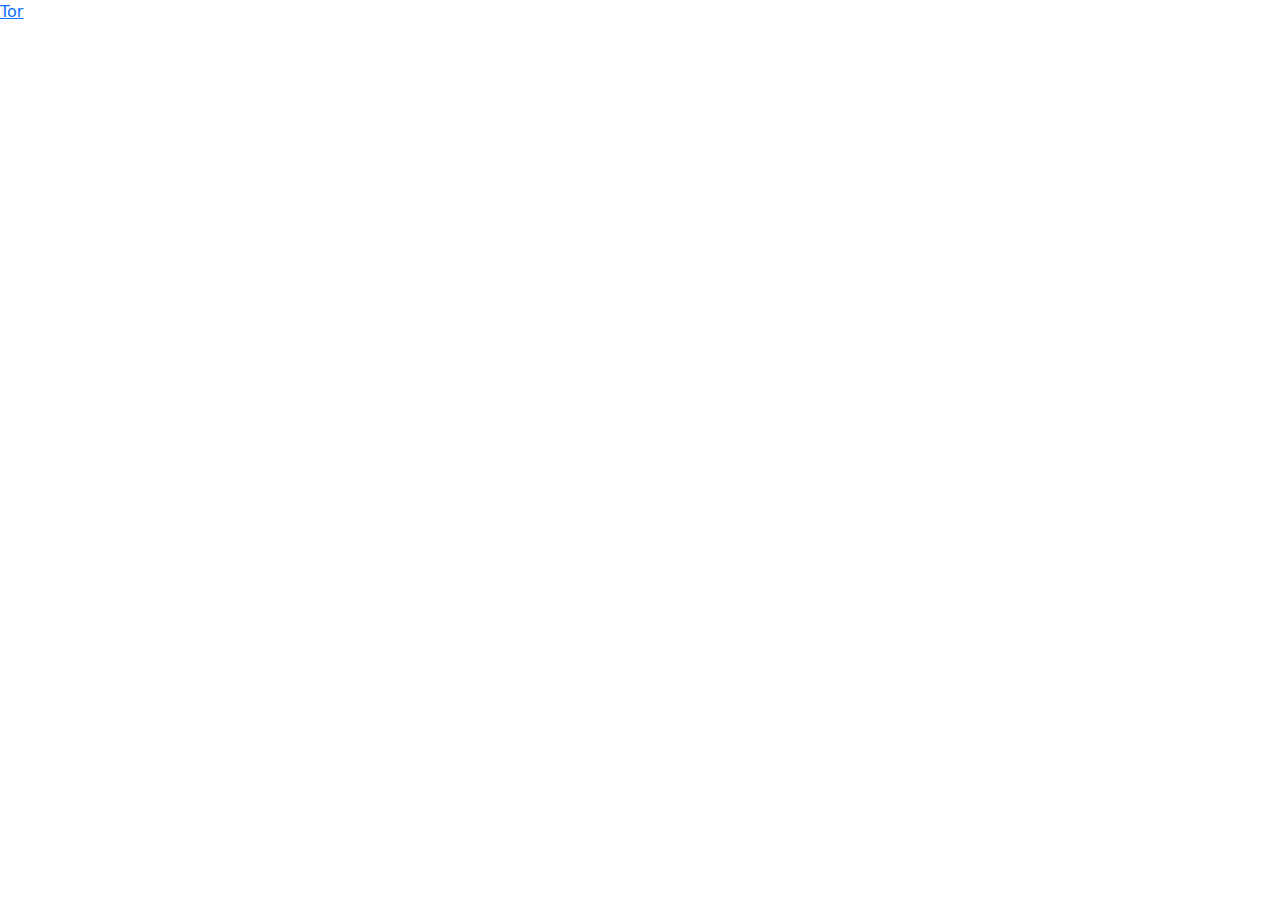
==== index.html @ 8212f5b0 "Create index.html" ====
<!DOCTYPE html>
<html>
<head>
	<title>Ссылки на проэкты</title>
  <link rel="stylesheet" type="text/css" href="https://cdn.jsdelivr.net/npm/bootstrap@5.1.3/dist/css/bootstrap.min.css">
	<link rel="stylesheet" href="https://cdn.jsdelivr.net/npm/@fortawesome/fontawesome-free@5.15.4/css/fontawesome.min.css" crossorigin="anonymous">
</head>
<body>
  <a href="Tor is return!/tor.html">Tor</a>
</body>
</html>
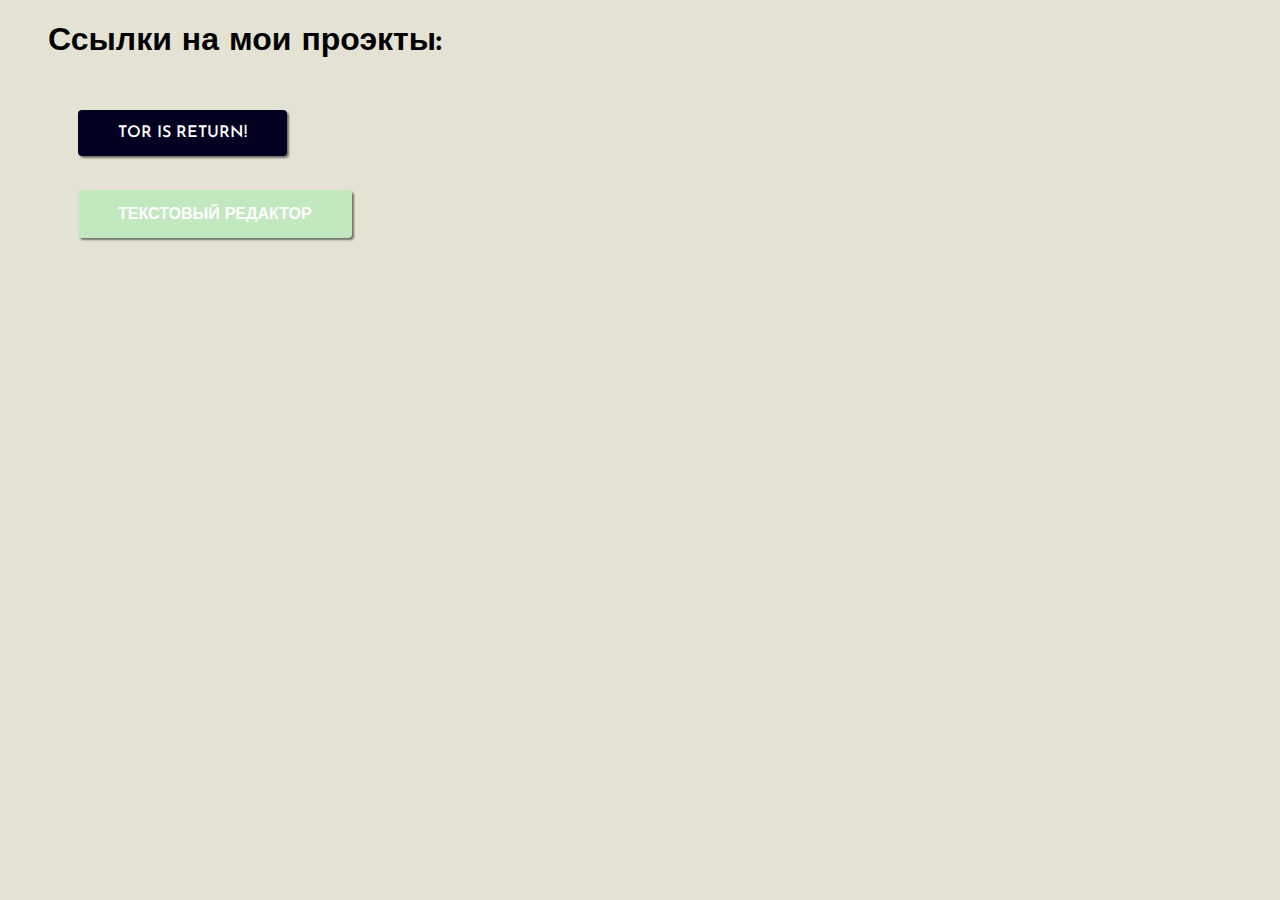
==== commit 5300a727: "Update index.html" ====
--- a/index.html
+++ b/index.html
@@ -1,11 +1,106 @@
 <!DOCTYPE html>
 <html>
 <head>
-	<title>Ссылки на проэкты</title>
-  <link rel="stylesheet" type="text/css" href="https://cdn.jsdelivr.net/npm/bootstrap@5.1.3/dist/css/bootstrap.min.css">
-	<link rel="stylesheet" href="https://cdn.jsdelivr.net/npm/@fortawesome/fontawesome-free@5.15.4/css/fontawesome.min.css" crossorigin="anonymous">
+	<title>Ссылки на мои проэкты</title>
 </head>
 <body>
-  <a href="Tor is return!/tor.html">Tor</a>
+	<style type="text/css">
+		@import url('https://fonts.googleapis.com/css?family=Josefin+Sans:400,600');
+
+body{
+  background-color: #E4E3D3;
+  font-family: 'Josefin Sans', sans-serif;
+}
+
+.container{
+  position:fixed;
+  display:flex;
+  justify-content:center;
+  align-items:center;
+  top: 0;
+  bottom: 0;
+  left: 0;
+  right: 0;
+  margin:auto;
+  flex-direction:column;
+}
+
+.heading{
+  text-align:center;
+  font-size:55px;
+  color:#2E2D4D;
+  margin:50px auto;
+}
+.btn, .btn2{
+  display:inline-block;
+  padding:15px 40px;
+  border-radius:4px;
+  box-shadow:2px 2px 2px rgba(0,0,0,0.5);
+  color:#fff;
+  font-weight:600;
+  text-transform:uppercase;
+  cursor:pointer;
+  margin:auto;
+  text-decoration:none;
+}
+.btn{
+  background-color: #020122;
+}
+.btn2{
+  background-color: #c1e8be;
+}
+.ripple{
+  position: relative;
+  overflow:hidden;
+  left: 30px;
+  margin-top: 30px;
+}
+
+.ripple-effect{
+  display:inline-block;
+  position: absolute;
+  top: 0;
+  left: 0;
+  height:0;
+  width:0;
+  border:2px solid rgba(255,255,255,0.3);
+  border-radius:5000px;
+  animation:ripple 1s ease forwards;
+  z-index:1;
+}
+.every{
+	margin-left: 40px;
+}
+@keyframes ripple{
+  0%{
+    transform:scale(0);
+  }
+  100%{
+    transform:scale(100);
+  }
+}
+	</style>
+<div class="every">
+	<h1>Ссылки на мои проэкты:</h1>
+
+		<a href="Tor is return!/tor.html" class="ripple btn">Tor is return!</a>
+		<br>
+		<a href="texteditor/texteditor.html" class="ripple btn2" >Текстовый редактор</a>
+</div>
+
+	<script type="text/javascript" src="jquery-3.6.0.min.js"></script>
+	<script type="text/javascript">
+		$(".ripple").on("click",function(event){
+$(this).append("<span class='ripple-effect'>");
+$(this).find(".ripple-effect").css({
+   left:event.pageX-$(this).position().left,
+    top:event.pageY-$(this).position().top
+  }).animate({
+    opacity: 0,
+  }, 1500, function() {
+   $(this).remove();
+  });
+});
+	</script>
 </body>
 </html>
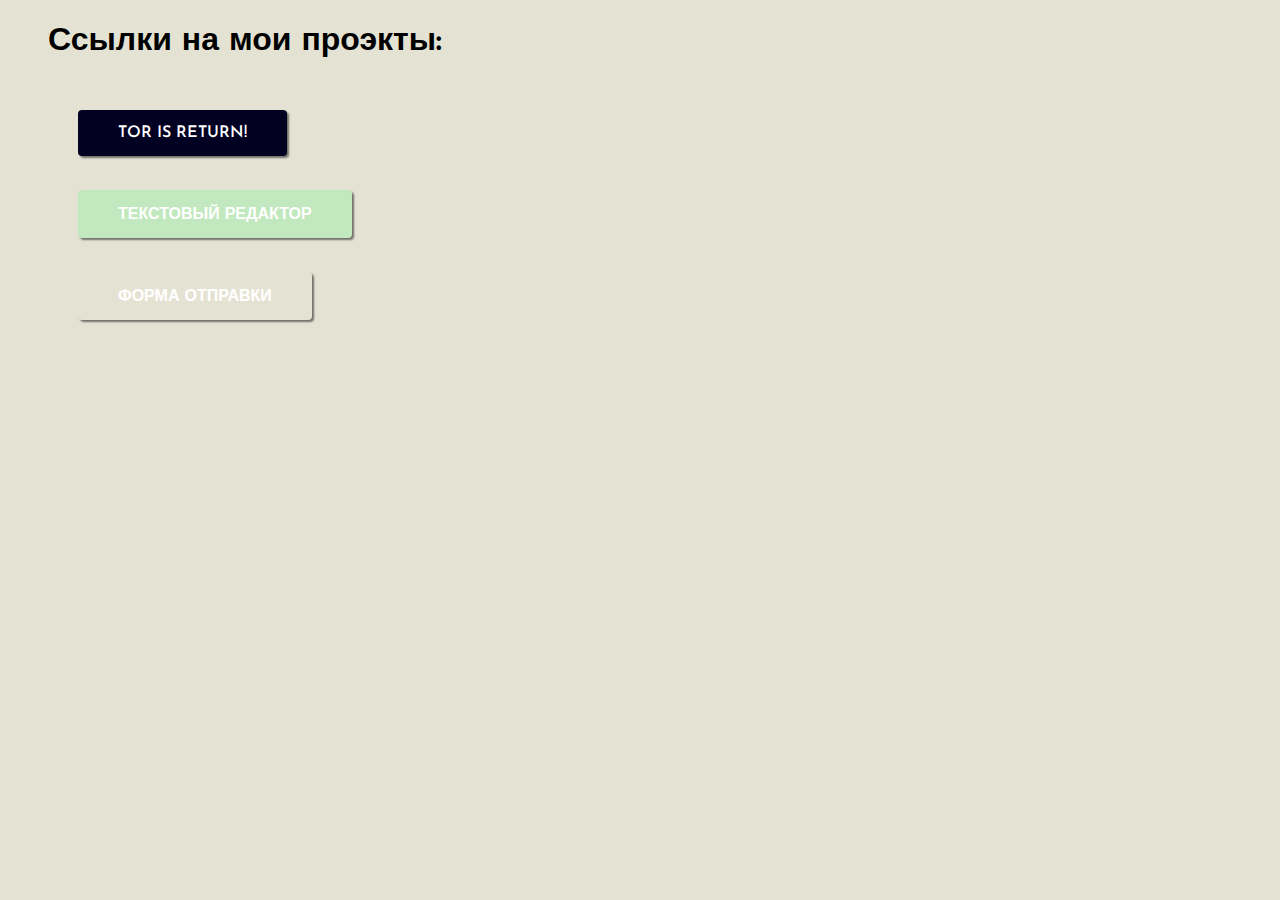
==== commit 45bcbab7: "Update index.html" ====
--- a/index.html
+++ b/index.html
@@ -2,6 +2,7 @@
 <html>
 <head>
 	<title>Ссылки на мои проэкты</title>
+	<script async src="https://pagead2.googlesyndication.com/pagead/js/adsbygoogle.js?client=ca-pub-4680536081401780" crossorigin="anonymous"></script>
 </head>
 <body>
 	<style type="text/css">
@@ -31,7 +32,7 @@
   color:#2E2D4D;
   margin:50px auto;
 }
-.btn, .btn2{
+.btn, .btn2, .btn3{
   display:inline-block;
   padding:15px 40px;
   border-radius:4px;
@@ -48,6 +49,9 @@
 }
 .btn2{
   background-color: #c1e8be;
+}
+btn3{
+  background-color: #e1e68e;
 }
 .ripple{
   position: relative;
@@ -86,6 +90,8 @@
 		<a href="Tor is return!/tor.html" class="ripple btn">Tor is return!</a>
 		<br>
 		<a href="texteditor/texteditor.html" class="ripple btn2" >Текстовый редактор</a>
+		<br>
+		<a href="form/form.html" class="ripple btn3" >Форма отправки</a>
 </div>
 
 	<script type="text/javascript" src="jquery-3.6.0.min.js"></script>
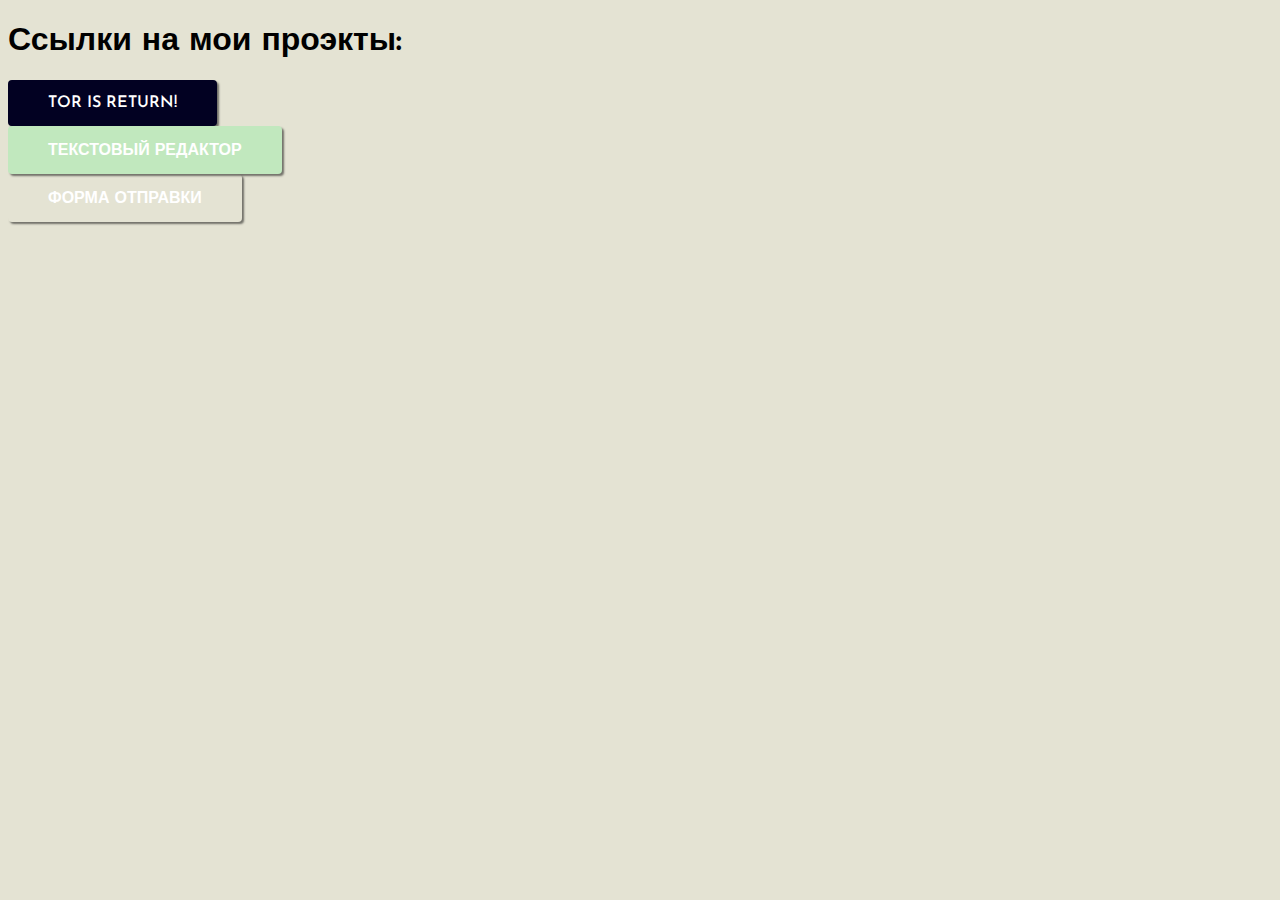
==== commit 12099e52: "Update index.html" ====
--- a/index.html
+++ b/index.html
@@ -51,40 +51,10 @@
   background-color: #c1e8be;
 }
 btn3{
-  background-color: #e1e68e;
-}
-.ripple{
-  position: relative;
-  overflow:hidden;
-  left: 30px;
-  margin-top: 30px;
+  background-color: #FFA18C;
 }
 
-.ripple-effect{
-  display:inline-block;
-  position: absolute;
-  top: 0;
-  left: 0;
-  height:0;
-  width:0;
-  border:2px solid rgba(255,255,255,0.3);
-  border-radius:5000px;
-  animation:ripple 1s ease forwards;
-  z-index:1;
-}
-.every{
-	margin-left: 40px;
-}
-@keyframes ripple{
-  0%{
-    transform:scale(0);
-  }
-  100%{
-    transform:scale(100);
-  }
-}
 	</style>
-<div class="every">
 	<h1>Ссылки на мои проэкты:</h1>
 
 		<a href="Tor is return!/tor.html" class="ripple btn">Tor is return!</a>
@@ -92,21 +62,15 @@
 		<a href="texteditor/texteditor.html" class="ripple btn2" >Текстовый редактор</a>
 		<br>
 		<a href="form/form.html" class="ripple btn3" >Форма отправки</a>
-</div>
 
-	<script type="text/javascript" src="jquery-3.6.0.min.js"></script>
-	<script type="text/javascript">
-		$(".ripple").on("click",function(event){
-$(this).append("<span class='ripple-effect'>");
-$(this).find(".ripple-effect").css({
-   left:event.pageX-$(this).position().left,
-    top:event.pageY-$(this).position().top
-  }).animate({
-    opacity: 0,
-  }, 1500, function() {
-   $(this).remove();
-  });
-});
-	</script>
+	<script async src="https://pagead2.googlesyndication.com/pagead/js/adsbygoogle.js?client=ca-pub-4680536081401780" crossorigin="anonymous">
+			</script>
+			<ins class="adsbygoogle" style="display:block; text-align:center;" data-ad-layout="in-article" data-ad-format="fluid" data-ad-client="ca-pub-4680536081401780"
+			 data-ad-slot="4873023932"></ins>
+			<script>
+				(adsbygoogle = window.adsbygoogle || []).push({});
+
+			</script>
+
 </body>
 </html>
